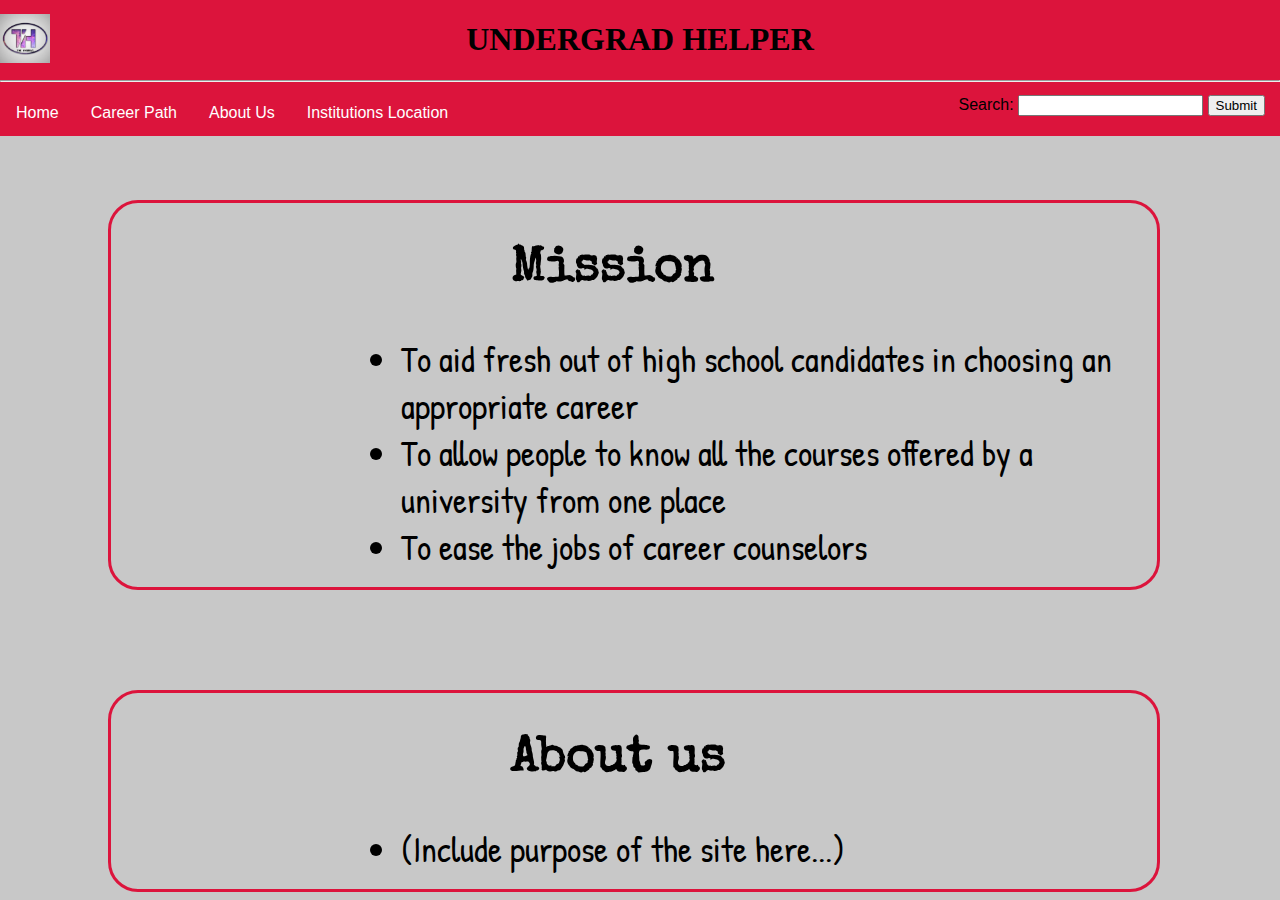
==== aboutus.html @ b48afa1b "Add files via upload" ====
<html>

<head>
<title > About Us </title>
<link href="css/aboutus.css" rel="stylesheet" type="text/css">
<link href="https://fonts.googleapis.com/css?family=Special+Elite&display=swap" rel="stylesheet">
<link href="https://fonts.googleapis.com/css?family=Patrick+Hand|Special+Elite&display=swap" rel="stylesheet">
</head>
<body>
    <nav>
		<div class="navbar">
            <img src = "img/th.jpg" alt = "log" length = "50px" width="50px" style="position: absolute;top:10%;">
			<h1>UNDERGRAD HELPER</h1>
			<hr>
			<a href="home.html">Home</a>
			<a href="findCareerPath.html">Career Path</a>
			<a href="aboutus.html" >About Us</a>
			<div class="dropdown">
				<button class="dropbtn" onclick="myFunction()">Institutions Location
					<i class="fa fa-caret-down"></i>
				</button>
				<div class="dropdown-content" id="myDropdown">
				  <a href="https://www.google.com/maps/search/ub/@-24.6578699,25.9335494,17z/data=!3m1!4b1" target="_blank">University Of Botswana</a>
				  <a href="https://www.google.com/maps/search/biust/@-23.586844,26.0252093,9z/data=!3m1!4b1" target="_blank">Biust</a>
				  <a href="https://www.google.com/maps/place/Botswana+Accountancy+College/@-24.6809422,25.9248154,17z/data=!3m1!4b1!4m5!3m4!1s0x1ebb5be8edcea723:0x5ca701921e24760e!8m2!3d-24.6809422!4d25.9270041">Bac</a>
				  <a href = "https://www.google.com/maps/place/Botswana+University+of+Agriculture+and+Natural+Resources/" target="_blank">Buan </a>
				  <a href = "https://www.google.com/maps/search/Botho+University/@-24.6845584,25.8797398,15.5z" target="_blank">Botho University</a>
				  <a href = "https://www.google.com/maps/place/Institute+of+Development+Management,+Gaborone/@-24.6716157,25.9260432,17z/data=!4m12!1m6!3m5!1s0x1ebb5beb2bc6c7a9:0xcb34310eaa1e673d!2sInstitute+of+Development+Management,+Gaborone!8m2!3d-24.6719764!4d25.9263543!3m4!1s0x1ebb5beb2bc6c7a9:0xcb34310eaa1e673d!8m2!3d-24.6719764!4d25.9263543" target="_blank">Idm </a>
				  <a href = "https://www.google.com/maps/place/Limkokwing+University+of+Creative+Technology,+Gaborone/@-24.6228949,25.8903767,17z/data=!3m1!4b1!4m5!3m4!1s0x1ebb5ada10132401:0x2a117dc886518ea0!8m2!3d-24.6231738!4d25.8924694" target="_blank">Limkokwing</a>
				  <a href = "https://www.google.com/maps/place/New+Era+College/@-24.605659,25.9188894,17z/data=!3m1!4b1!4m5!3m4!1s0x1ebb44cac62c8eb1:0x3e9fc3ef6e5569af!8m2!3d-24.605659!4d25.9210781" target="_blank">New Era</a>
				  <a href = "https://www.google.com/maps/place/Limkokwing+University+of+Creative+Technology,+Gaborone/@-24.6228949,25.8903767,17z/data=!3m1!4b1!4m5!3m4!1s0x1ebb5ada10132401:0x2a117dc886518ea0!8m2!3d-24.6231738!4d25.8924694" target="_blank">Limkokwing</a>

				</div>
			</div> 
			<div class="search">
				<label for="sbar">Search:</label>
				<input type="text">
				<input type="submit" id="sbar">
			</div>
		</div>
    </nav>
    <section class="cont">
    <div class="contents">
        <h2>Mission</h2>
        <ul>
            <li>To aid fresh out of high school candidates in choosing an appropriate career</li>
            <li>To allow people to know all the courses offered by a university from one place</li>
            <li>To ease the jobs of career counselors</li>
        </ul>
    </div>

    <div class="contents">
        <h2>About us</h2>
        <ul>
            <li>(Include purpose of the site here...)</li>
        </ul>
    </div>
</section>
</body>
</html>
---- css/aboutus.css ----
nav{
    position: fixed;
    width: 100%;
    top: 0px;
    left: 0px;
    z-index: 1;
  }
 .navbar {
    width: 100%;
    overflow: hidden;
    background-color: #333;
    font-family: Arial;
    background-color: crimson;
    
    }

  .navbar h1{
    font-family: 'Pacifico', cursive;
    text-align: center;
  }
  
  /* Links inside the navbar */
  .navbar a {
    float: left;
    font-size: 16px;
    color: white;
    text-align: center;
    padding: 14px 16px;
    text-decoration: none;
    
  }
  
  /* The dropdown container */
  .dropdown {
    float: left;
    overflow: hidden;
  }
  
  /* Dropdown button */
  .dropdown .dropbtn {
    font-size: 16px;
    border: none;
    outline: none;
    color:white;
    padding: 14px 16px;
    background-color: inherit;
    font-family: inherit; /* Important for vertical align on mobile phones */
    margin: 0; /* Important for vertical align on mobile phones */
    cursor: pointer;
  }
  
  /* Add a red background color to navbar links on hover */
  .navbar a:hover, .dropdown:hover .dropbtn {
    background-color:red;
    border-radius: 15px;
  }

  
  /* Dropdown content (hidden by default) */
  .dropdown-content {
    display: none;
    position: absolute;
    background-color: #f9f9f9;
    min-width: 160px;
    box-shadow: 0px 8px 16px 0px rgba(0,0,0,0.2);
    z-index: 1;
  }
  
  /* Links inside the dropdown */
  .dropdown-content a {
    float: none;
    color: black;
    padding: 12px 16px;
    text-decoration: none;
    display: block;
    text-align: left;
  }
  
  /* Add a grey background color to dropdown links on hover */
  .dropdown-content a:hover {
    background-color: crimson;
  }
  
  /* Show the dropdown menu on hover */
  .dropdown:hover .dropdown-content {
    display: block;
  } 

  .search {
    position: absolute;
    right: 15px;
    bottom: 20px;
  }
* {box-sizing: border-box;}

body {
  font-family: Verdana, sans-serif;
  background-color: rgb(200, 200, 200);
  width: 100%;
}

.cont {
    margin-top: 200px;
    width: 90%;
}
.contents {
    margin-top: 100px;
    margin-left: 100px;
    border: 3px solid crimson;
    border-radius: 30px;
}

.contents h2 {
    margin-left: 400px;
    font-family: 'Special Elite', cursive;
    font-size: 50px;
    
}

.contents ul {
    margin-left: 250px;
}

.contents li {
    font-family: 'Patrick Hand', cursive;
    font-size: 35px;
}
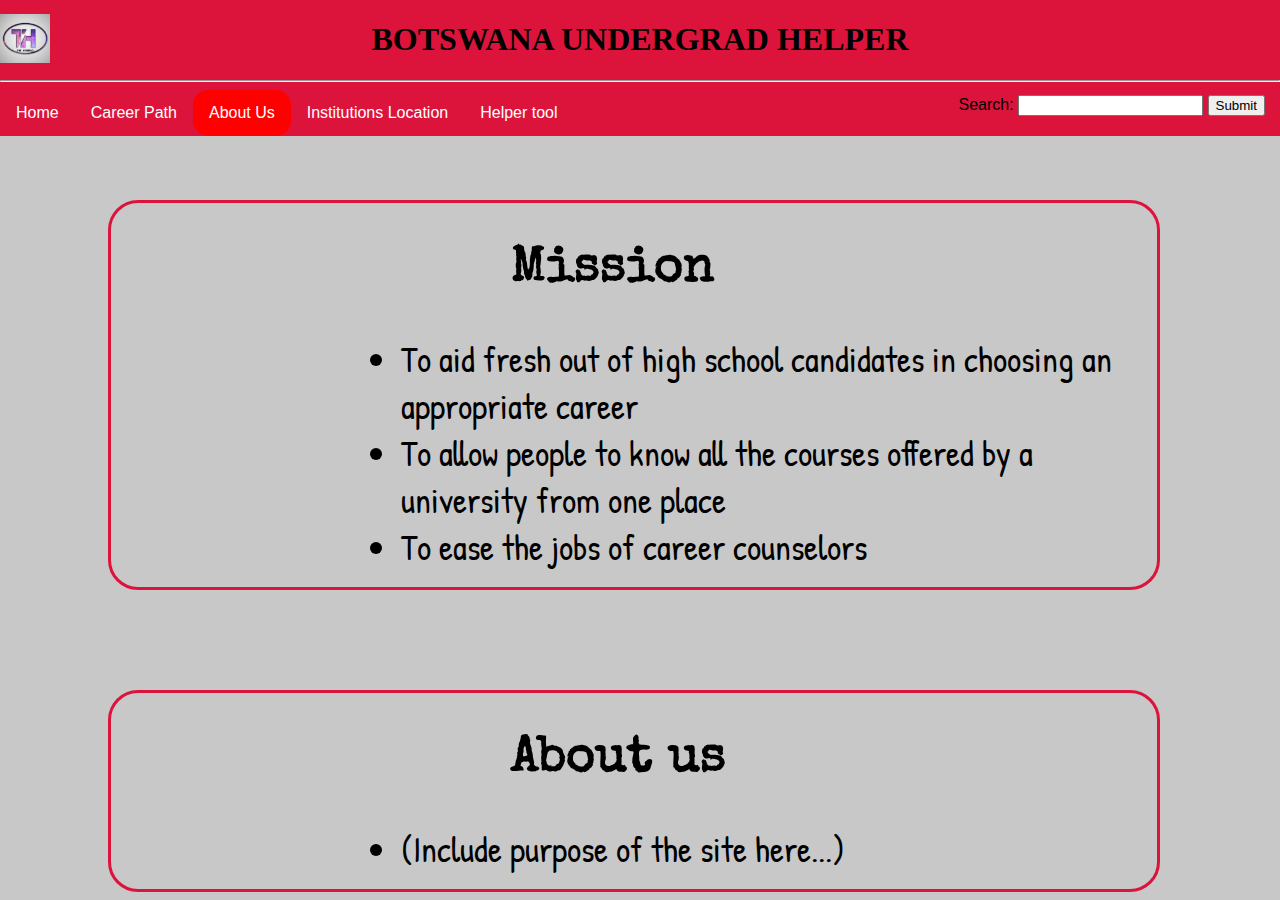
==== commit 2d202623: "Add files via upload" ====
--- a/aboutus.html
+++ b/aboutus.html
@@ -10,11 +10,11 @@
     <nav>
 		<div class="navbar">
             <img src = "img/th.jpg" alt = "log" length = "50px" width="50px" style="position: absolute;top:10%;">
-			<h1>UNDERGRAD HELPER</h1>
+			<h1>BOTSWANA UNDERGRAD HELPER</h1>
 			<hr>
 			<a href="home.html">Home</a>
 			<a href="findCareerPath.html">Career Path</a>
-			<a href="aboutus.html" >About Us</a>
+			<a href="aboutus.html" style="background-color: red;border-radius: 15px;">About Us</a>
 			<div class="dropdown">
 				<button class="dropbtn" onclick="myFunction()">Institutions Location
 					<i class="fa fa-caret-down"></i>
@@ -32,6 +32,7 @@
 
 				</div>
 			</div> 
+			<a href="index.html" >Helper tool</a>
 			<div class="search">
 				<label for="sbar">Search:</label>
 				<input type="text">
